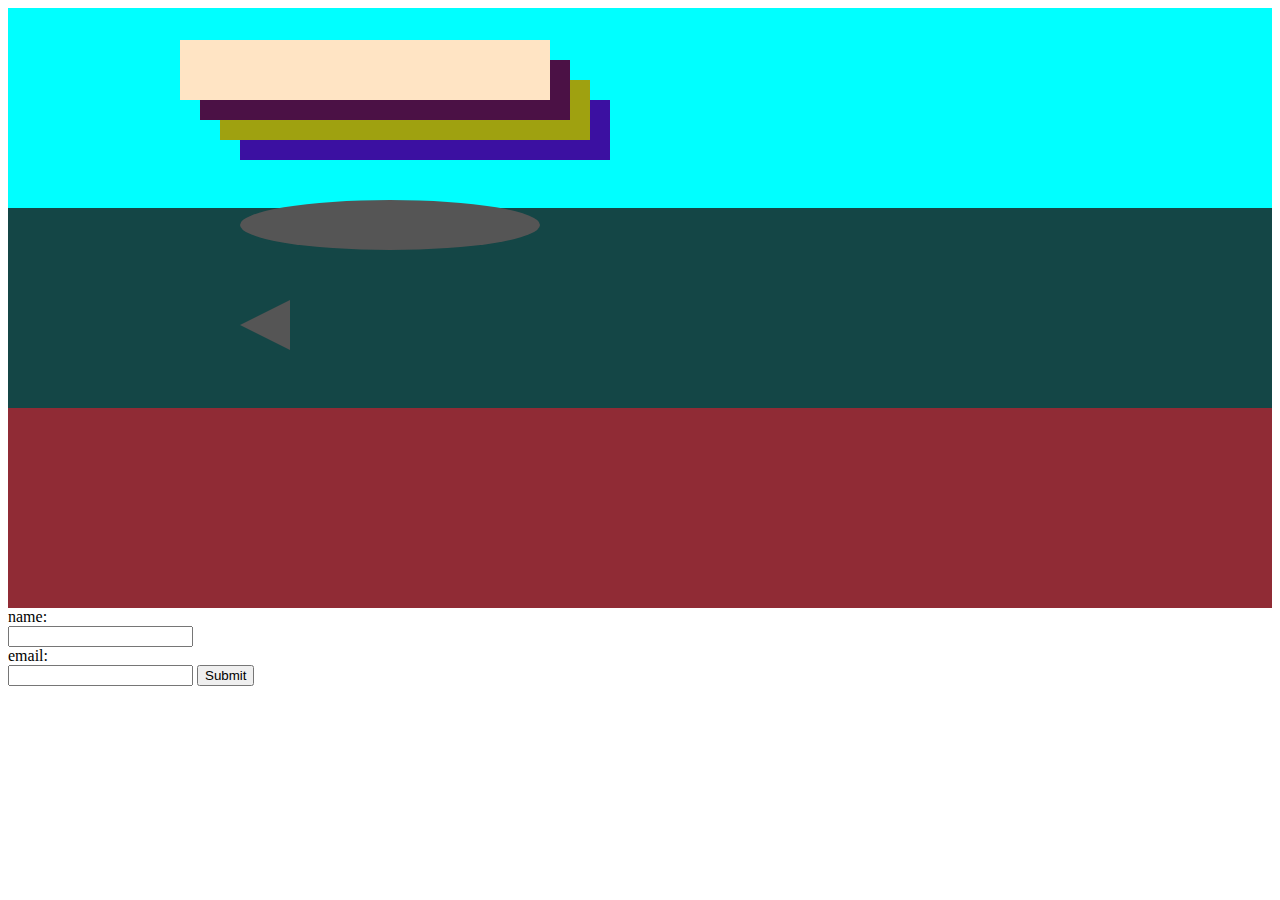
==== index.html @ dc5471af "first commit" ====
<!DOCTYPE html>
<html>
<head>
  <link rel="stylesheet"href="index.css">

</head>
<body>
  <div class="box">
    <div></div>
    <div></div>
    <div></div>
  </div>
  <div class="box2">
    <div></div>
    <div></div>
    <div></div>
  </div>
  <div class="box3">
    <div></div>
    <div></div>
    <div></div>
  </div>
  <div id="div1"></div>
  <div id="div2"></div>
  <div id="div3"></div>
  <div id="div4"></div>
  <div class="circle"></div>
  <div class="triangle-left"></div>
  <form action=new.html>
    <label for="fname">name:</label><br>
    <input type="text" id="fname" name="fname"><br>
    <label for="lname">email:</label><br>
    <input type="text" id="lname" name="lname">
    <input type="submit" value="Submit">

  </form>
</body>
</html>
---- index.css ----
.box {
  display: flex;
  flex-direction: row-reverse;
  padding: 100px;
  gap: 10px;
  background-color:aqua;
}
.box2 {
  display: flex
  flex-direction: row-reverse;
  padding: 100px;
  gap: 100px;
  background-color:rgb(20, 70, 70);
}
.box3 {
  display: flex;
  flex-direction: row-reverse;
  padding: 100px;
  gap: 100px;
  background-color:rgb(144, 43, 53);
} 
#div1{
  z-index: 4;
  position: absolute;
  top: 40px;
  left: 180px;
  width: 330px;
  background-color: bisque;
  padding: 40px 20px 20px;
}
#div2{
  z-index: 2;
  position: absolute;
  top: 60px;
  left: 200px;
  width: 330px;
  background-color: rgb(75, 17, 69);
  padding: 40px 20px 20px;
}
#div3{
  z-index: 1;
  position: absolute;
  top: 80px;
  left: 220px;
  width: 330px;
  background-color: rgb(159, 161, 16);
  padding: 40px 20px 20px;
}
#div4{
  z-index: 0;
  position: absolute;
  top: 100px;
  left: 240px;
  width: 330px;
  background-color: rgb(59, 16, 161);
  padding: 40px 20px 20px;
}
.circle {
  position: absolute;
  top: 200px;
  left: 240px;
  height: 50px;
  width: 300px;
  background-color: #555;
  border-radius: 50%;
}
.triangle-left {
  position: absolute;
  top: 300px;
  left: 240px;
	width: 0;
	height: 0;
	border-top: 25px solid transparent;
	border-right: 50px solid #555;
	border-bottom: 25px solid transparent;
}
div#a{
  background-color: gold;
}
@media (max-width: 800px) {
  .box {
    /* On small screens, we are no longer using row direction but column */
    flex-direction: column;
  }
  @media (max-width: 800px) {
    .box2{
      /* On small screens, we are no longer using row direction but column */
      flex-direction: column;
    }
    @media (max-width: 800px) {
      .box3 {
        /* On small screens, we are no longer using row direction but column */
        flex-direction: column;
      }
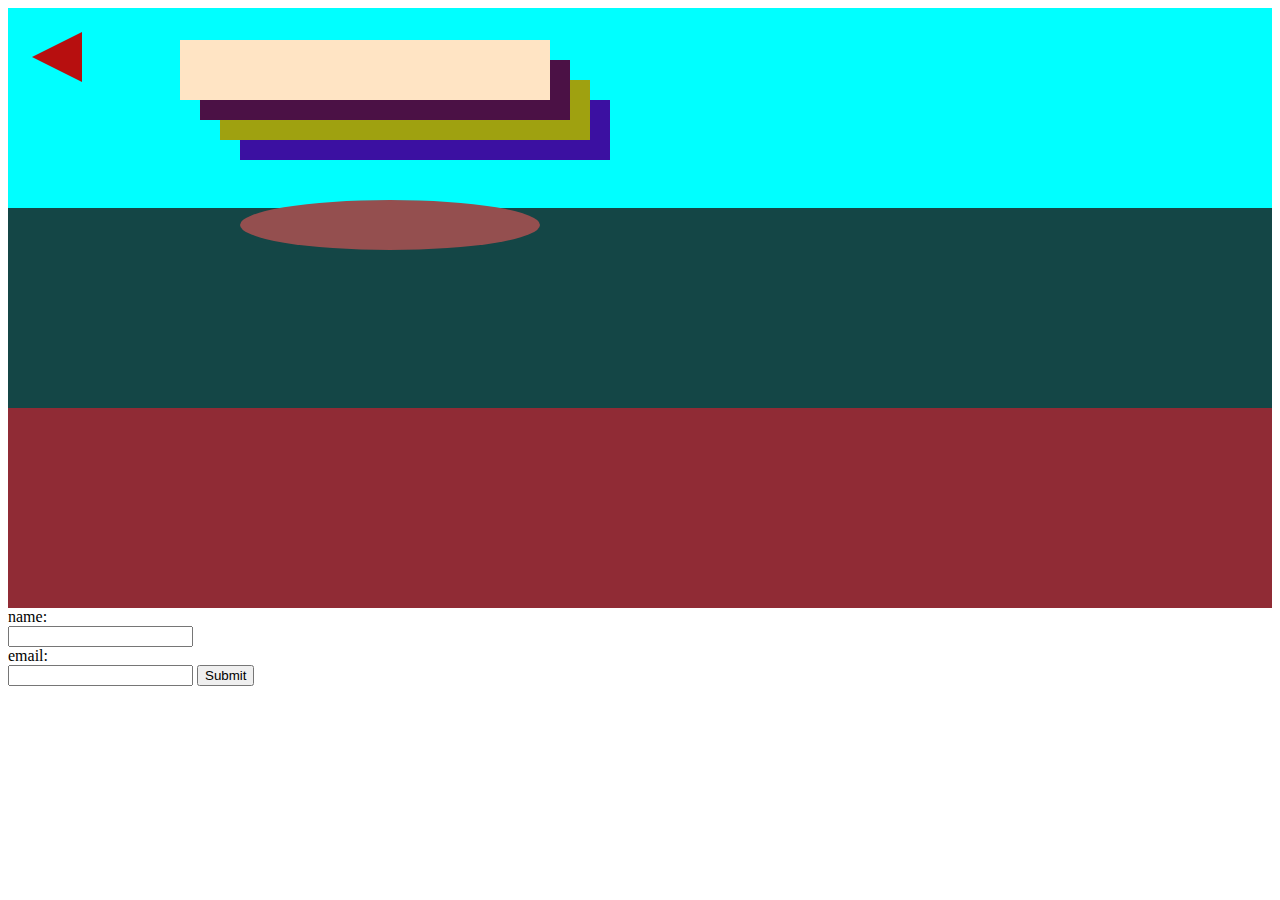
==== commit f298dd8f: "first commit" ====
--- a/index.html
+++ b/index.html
@@ -32,7 +32,6 @@
     <label for="lname">email:</label><br>
     <input type="text" id="lname" name="lname">
     <input type="submit" value="Submit">
-
   </form>
 </body>
 </html>--- a/index.css
+++ b/index.css
@@ -62,19 +62,20 @@
   left: 240px;
   height: 50px;
   width: 300px;
-  background-color: #555;
+  background-color: #944f4f;
   border-radius: 50%;
 }
 .triangle-left {
   position: absolute;
-  top: 300px;
-  left: 240px;
+  top: 2em;
+  left: 2em;
 	width: 0;
 	height: 0;
 	border-top: 25px solid transparent;
-	border-right: 50px solid #555;
+	border-right: 50px solid #b70f0f;
 	border-bottom: 25px solid transparent;
 }
+
 div#a{
   background-color: gold;
 }
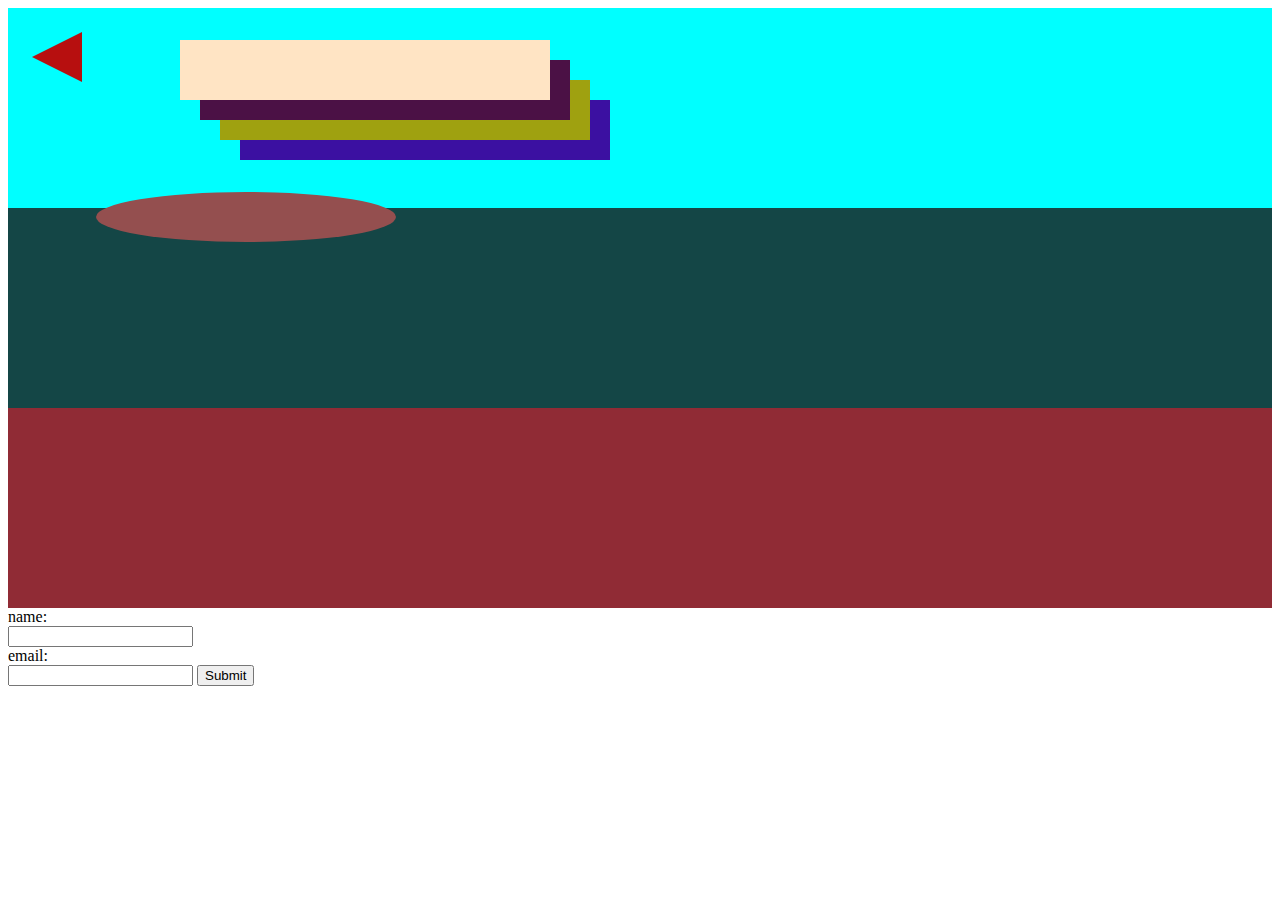
==== commit 36d5e693: "first commit" ====
--- a/index.html
+++ b/index.html
@@ -26,6 +26,7 @@
   <div id="div4"></div>
   <div class="circle"></div>
   <div class="triangle-left"></div>
+  <!-- submit directed to a new page -->
   <form action=new.html>
     <label for="fname">name:</label><br>
     <input type="text" id="fname" name="fname"><br>
--- a/index.css
+++ b/index.css
@@ -56,15 +56,17 @@
   background-color: rgb(59, 16, 161);
   padding: 40px 20px 20px;
 }
+/* using units of in */
 .circle {
   position: absolute;
-  top: 200px;
-  left: 240px;
+  top: 2in;
+  left: 1in;
   height: 50px;
   width: 300px;
   background-color: #944f4f;
   border-radius: 50%;
 }
+/* using units of em */
 .triangle-left {
   position: absolute;
   top: 2em;
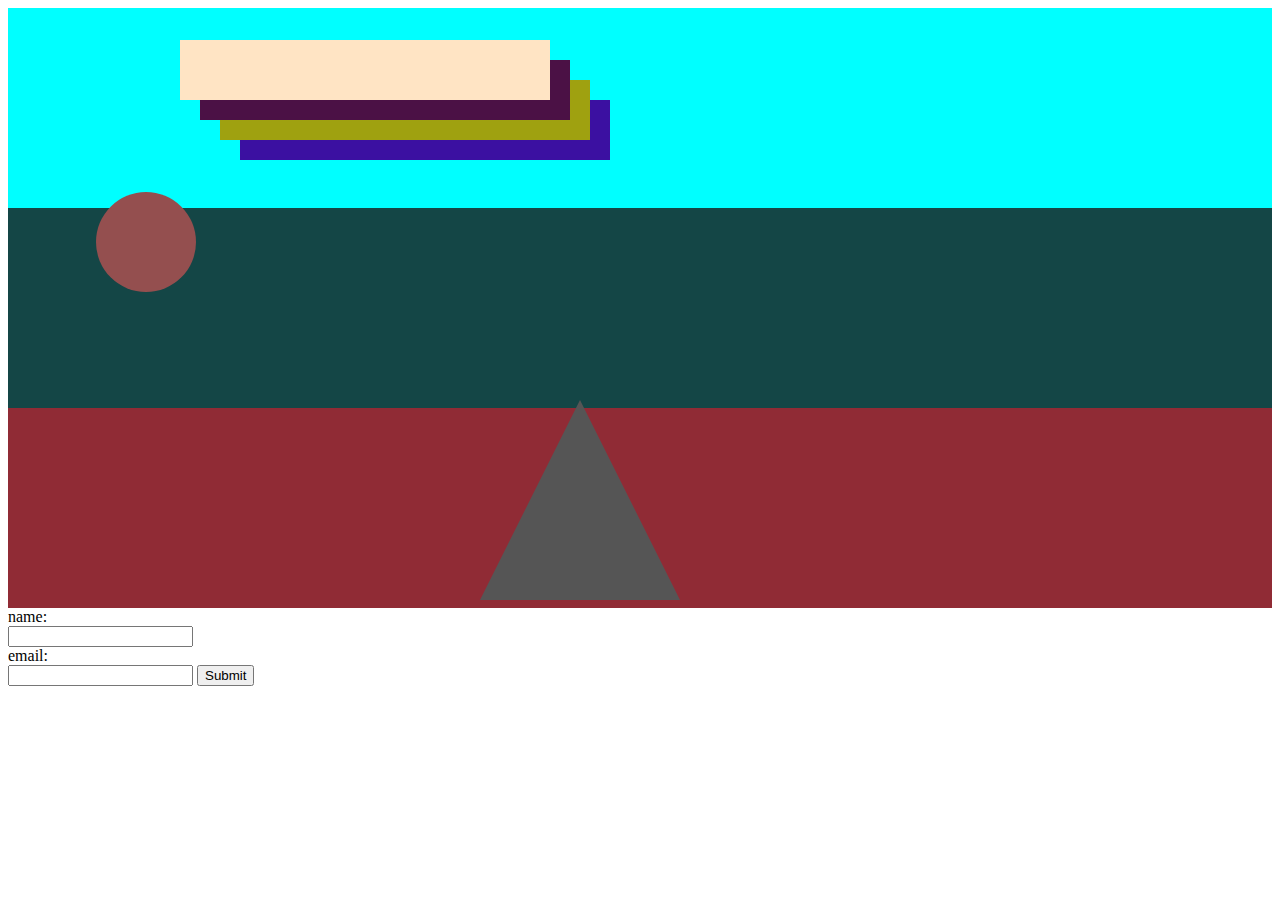
==== commit f0119f6e: "first commit" ====
--- a/index.html
+++ b/index.html
@@ -25,7 +25,7 @@
   <div id="div3"></div>
   <div id="div4"></div>
   <div class="circle"></div>
-  <div class="triangle-left"></div>
+  <div class="triangle-up"></div>
   <!-- submit directed to a new page -->
   <form action=new.html>
     <label for="fname">name:</label><br>
--- a/index.css
+++ b/index.css
@@ -61,38 +61,41 @@
   position: absolute;
   top: 2in;
   left: 1in;
-  height: 50px;
-  width: 300px;
+  height: 100px;
+  width: 100px;
   background-color: #944f4f;
   border-radius: 50%;
 }
 /* using units of em */
-.triangle-left {
+.triangle-up {
   position: absolute;
-  top: 2em;
-  left: 2em;
+  top: 25em;
+  left: 30em;
+  z-index: 6;
 	width: 0;
 	height: 0;
-	border-top: 25px solid transparent;
-	border-right: 50px solid #b70f0f;
-	border-bottom: 25px solid transparent;
+	border-left: 100px solid transparent;
+	border-right: 100px solid transparent;
+	border-bottom: 200px solid #555;
 }
 
 div#a{
   background-color: gold;
 }
+
+/* change to column layout */
 @media (max-width: 800px) {
   .box {
-    /* On small screens, we are no longer using row direction but column */
+    
     flex-direction: column;
   }
   @media (max-width: 800px) {
     .box2{
-      /* On small screens, we are no longer using row direction but column */
+     
       flex-direction: column;
     }
     @media (max-width: 800px) {
       .box3 {
-        /* On small screens, we are no longer using row direction but column */
+      
         flex-direction: column;
       }   
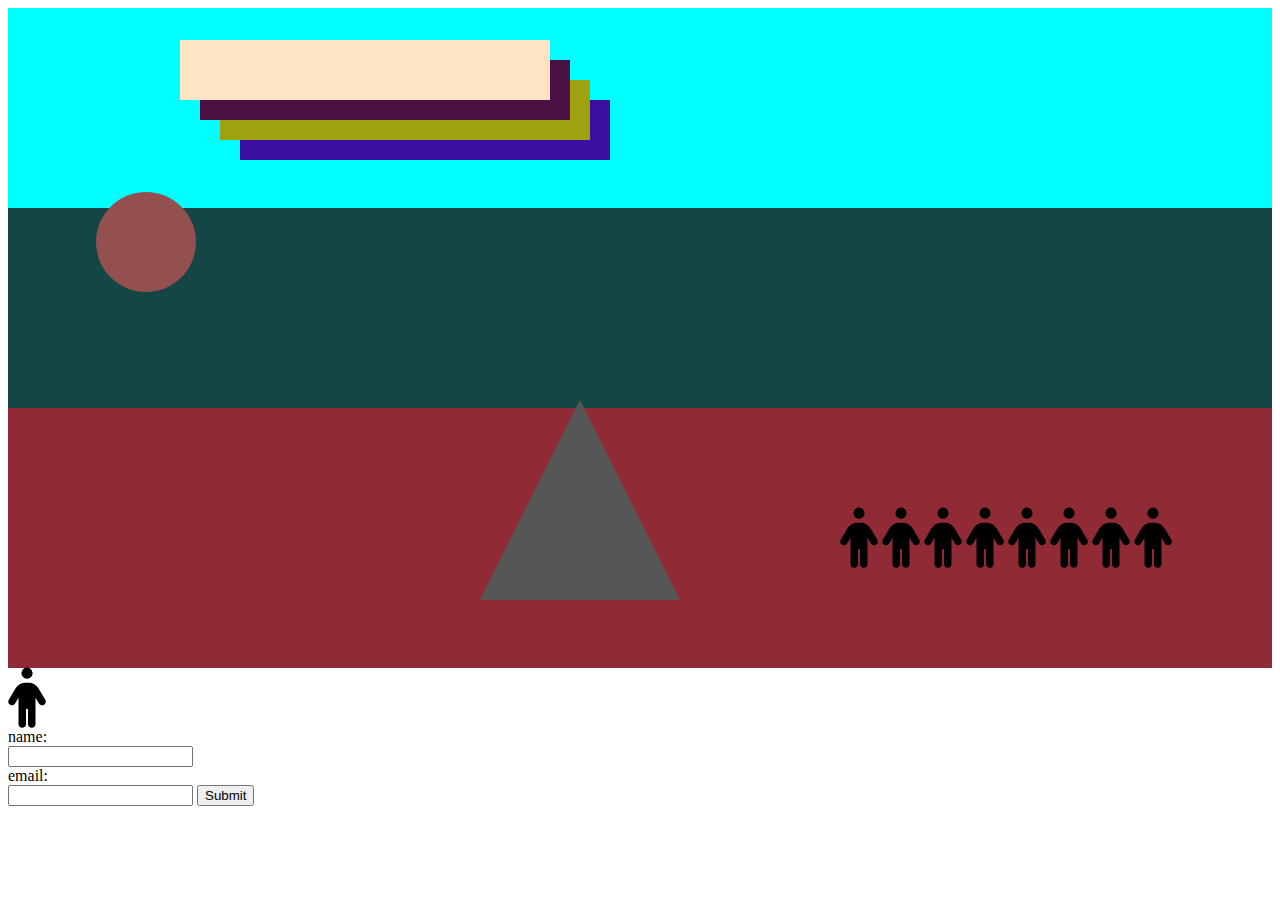
==== commit ee154499: "first commit" ====
--- a/index.html
+++ b/index.html
@@ -2,7 +2,7 @@
 <html>
 <head>
   <link rel="stylesheet"href="index.css">
-
+  <link rel="stylesheet" href="https://cdnjs.cloudflare.com/ajax/libs/font-awesome/6.5.1/css/all.min.css" />
 </head>
 <body>
   <div class="box">
@@ -16,9 +16,17 @@
     <div></div>
   </div>
   <div class="box3">
+    <div><i class="fa fa-person"></i>
+      <i class="fa fa-person"></i>
+      <i class="fa fa-person"></i>
+      <i class="fa fa-person"></i>
+      <i class="fa fa-person"></i>
+      <i class="fa fa-person"></i>
+      <i class="fa fa-person"></i>
+      <i class="fa fa-person"></i></div>
     <div></div>
     <div></div>
-    <div></div>
+    </div>
   </div>
   <div id="div1"></div>
   <div id="div2"></div>
@@ -26,6 +34,7 @@
   <div id="div4"></div>
   <div class="circle"></div>
   <div class="triangle-up"></div>
+  <i class="fa fa-person"></i>
   <!-- submit directed to a new page -->
   <form action=new.html>
     <label for="fname">name:</label><br>
--- a/index.css
+++ b/index.css
@@ -57,6 +57,11 @@
   padding: 40px 20px 20px;
 }
 /* using units of in */
+.fa-person{
+  position: relative;
+  font-size: 60px;
+  color:black;
+}
 .circle {
   position: absolute;
   top: 2in;
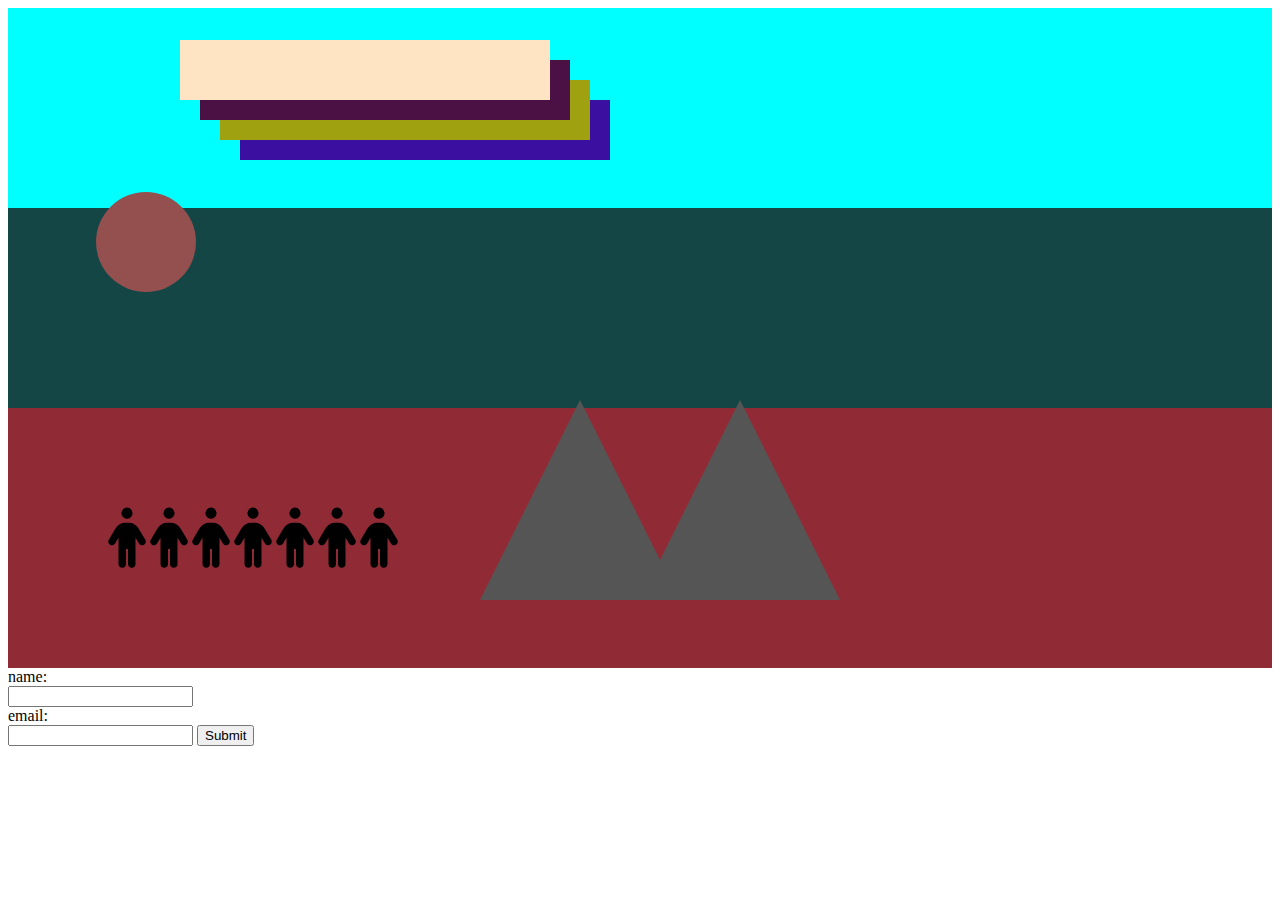
==== commit 13d1bc5e: "first commit" ====
--- a/index.html
+++ b/index.html
@@ -23,9 +23,13 @@
       <i class="fa fa-person"></i>
       <i class="fa fa-person"></i>
       <i class="fa fa-person"></i>
-      <i class="fa fa-person"></i></div>
-    <div></div>
-    <div></div>
+    </div>
+    <div>
+
+    </div>
+    <div>
+     
+    </div>
     </div>
   </div>
   <div id="div1"></div>
@@ -34,7 +38,8 @@
   <div id="div4"></div>
   <div class="circle"></div>
   <div class="triangle-up"></div>
-  <i class="fa fa-person"></i>
+  <div class="triangle-up" style="top: 25em; left: 40em;"></div>
+
   <!-- submit directed to a new page -->
   <form action=new.html>
     <label for="fname">name:</label><br>
--- a/index.css
+++ b/index.css
@@ -15,7 +15,7 @@
 }
 .box3 {
   display: flex;
-  flex-direction: row-reverse;
+  flex-direction: row;
   padding: 100px;
   gap: 100px;
   background-color:rgb(144, 43, 53);
